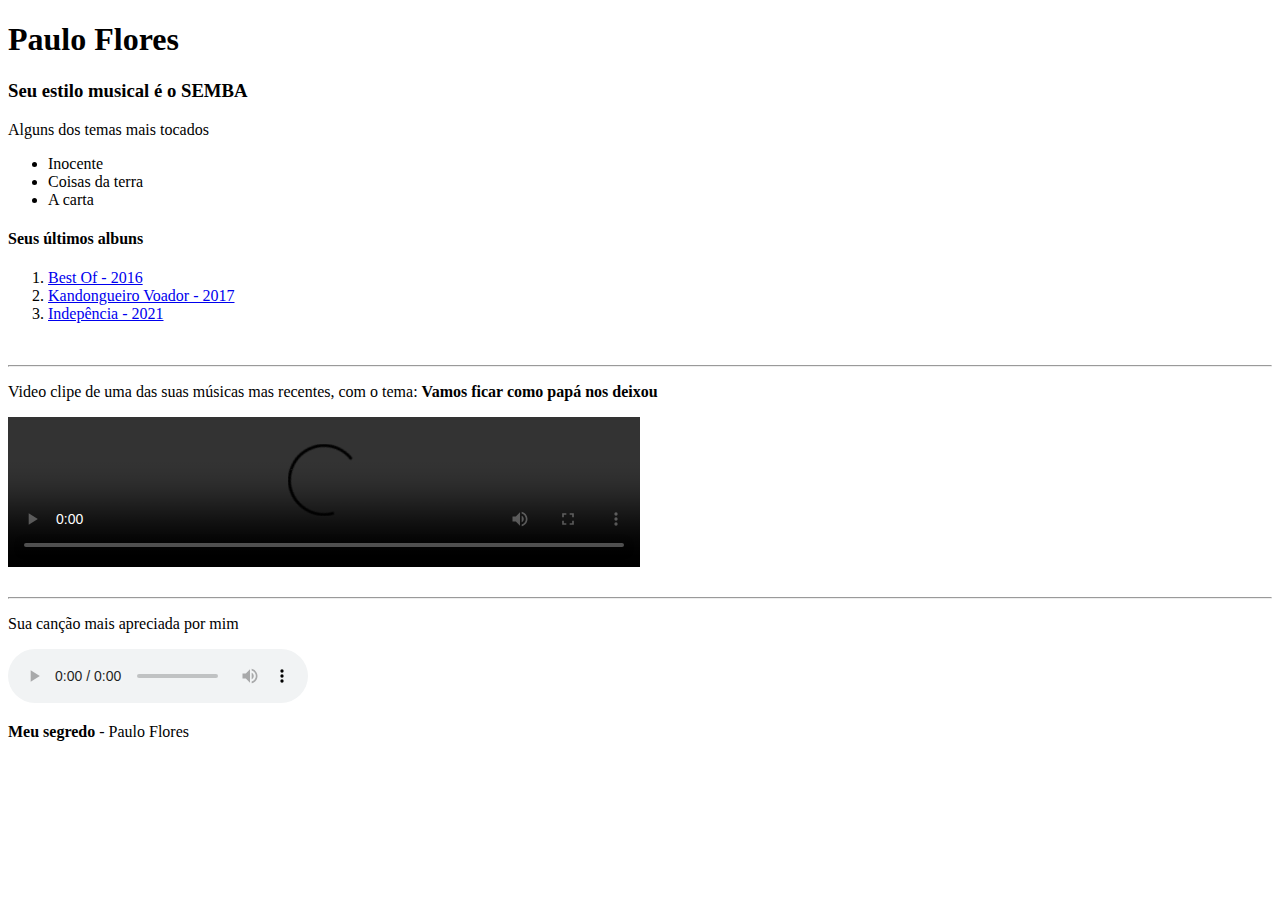
==== 1-tarefa-html/index.html @ d2930b24 "videos-audios" ====
<!DOCTYPE html>
<html lang="pt">
<head>
    <meta charset="UTF-8">
    <meta name="viewport" content="width=device-width, initial-scale=1.0">
    <title>Paulo Flores</title>
</head>
<body>
    <main>
        <article>
            <div class="sobre-artista">
                <h1>Paulo Flores</h1>
                <h3>Seu estilo musical é o SEMBA</h3>
            </div>
            <div class="obras-do-artista">
                <p>Alguns dos temas mais tocados</p>
                <ul>
                    <li>Inocente</li>
                    <li>Coisas da terra</a></li>
                    <li>A carta</li>
                </ul>

                <h4>Seus últimos albuns</h4>
                <ol>
                    <li><a title="Ouvir o album" href="https://www.last.fm/pt/music/Paulo+Flores/Best+Of">Best Of - 2016</a></li>
                    <li><a title="Ouvir o album" href="https://www.last.fm/pt/music/Paulo+Flores/Kandongueiro+Voador" target="_blank">Kandongueiro Voador - 2017</a></li>
                    <li><a title="Ouvir o album" href="https://www.last.fm/pt/music/Paulo+Flores/Independ%C3%AAncia" target="_blank">Indepência - 2021</a></li>
                </ol>
            </div> <br> <hr>
            <div class="medias">
                <p>Video clipe de uma das suas músicas mas recentes, com o tema: <b>Vamos ficar como papá nos deixou</b></p>
                <div class="videos">
                    <video src="./assets/videos/Paulo-Flores-e-Yuri-da-Cunha-Vamos-Ficar-Como-Papá-Nos-Deixou.mp4" type="video/mp4" preload="metadata" controls width="50%" height="50%"></video>
                </div>
                <br><hr>
                <div class="audios">
                    <p>Sua canção mais apreciada por mim</p>
                    <audio src="./assets/audios/Paulo-Flores-Meu-segredo.mp3" type="audio/mp3" controls preload="metadata" ></audio>
                    <p><strong>Meu segredo</strong> - Paulo Flores </p>
                </div>
                
                
            </div>
        </article>

        </section>
    </main>
</body>
</html>
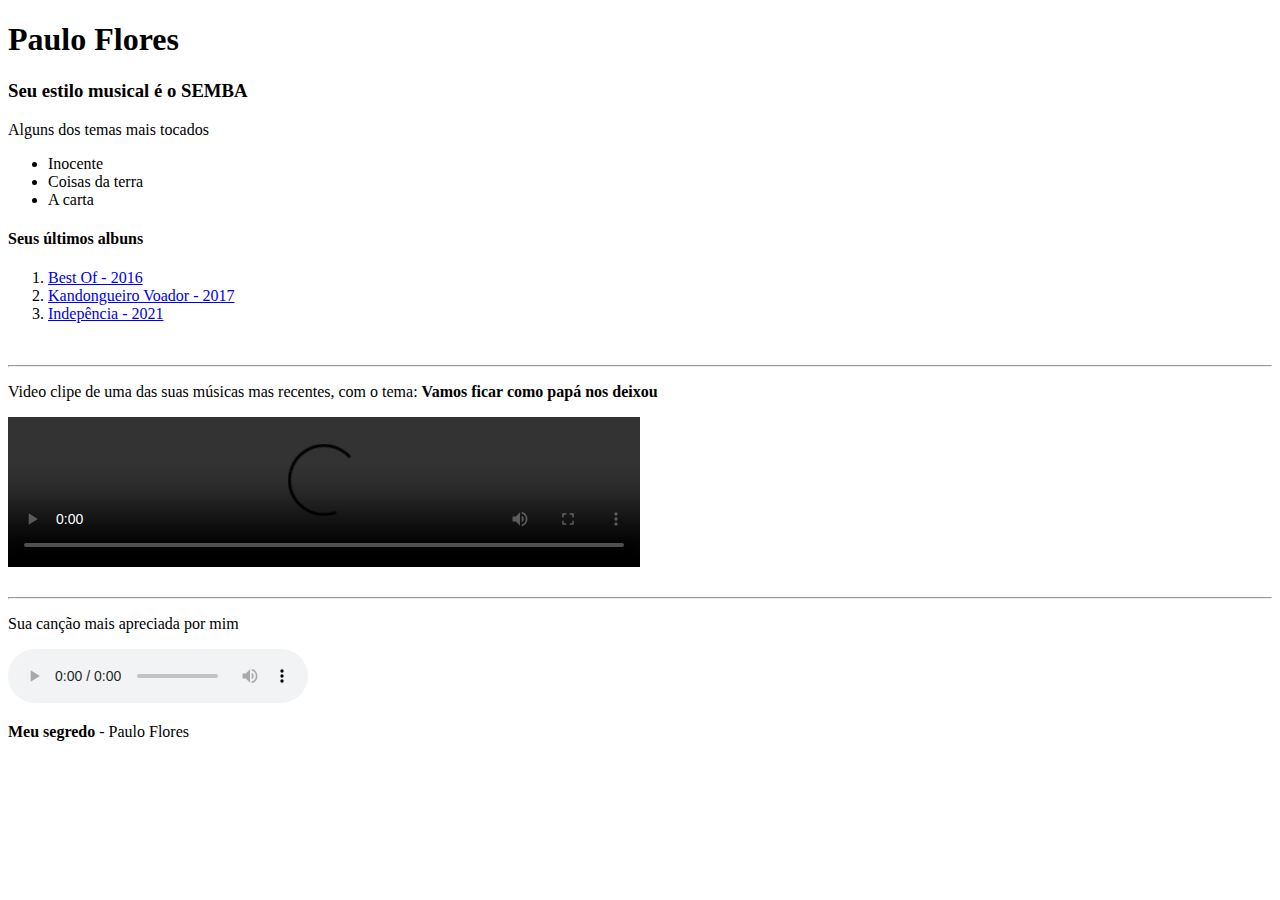
==== commit 346ee51f: "update line 46" ====
--- a/1-tarefa-html/index.html
+++ b/1-tarefa-html/index.html
@@ -42,8 +42,6 @@
                 
             </div>
         </article>
-
-        </section>
     </main>
 </body>
-</html>+</html>
